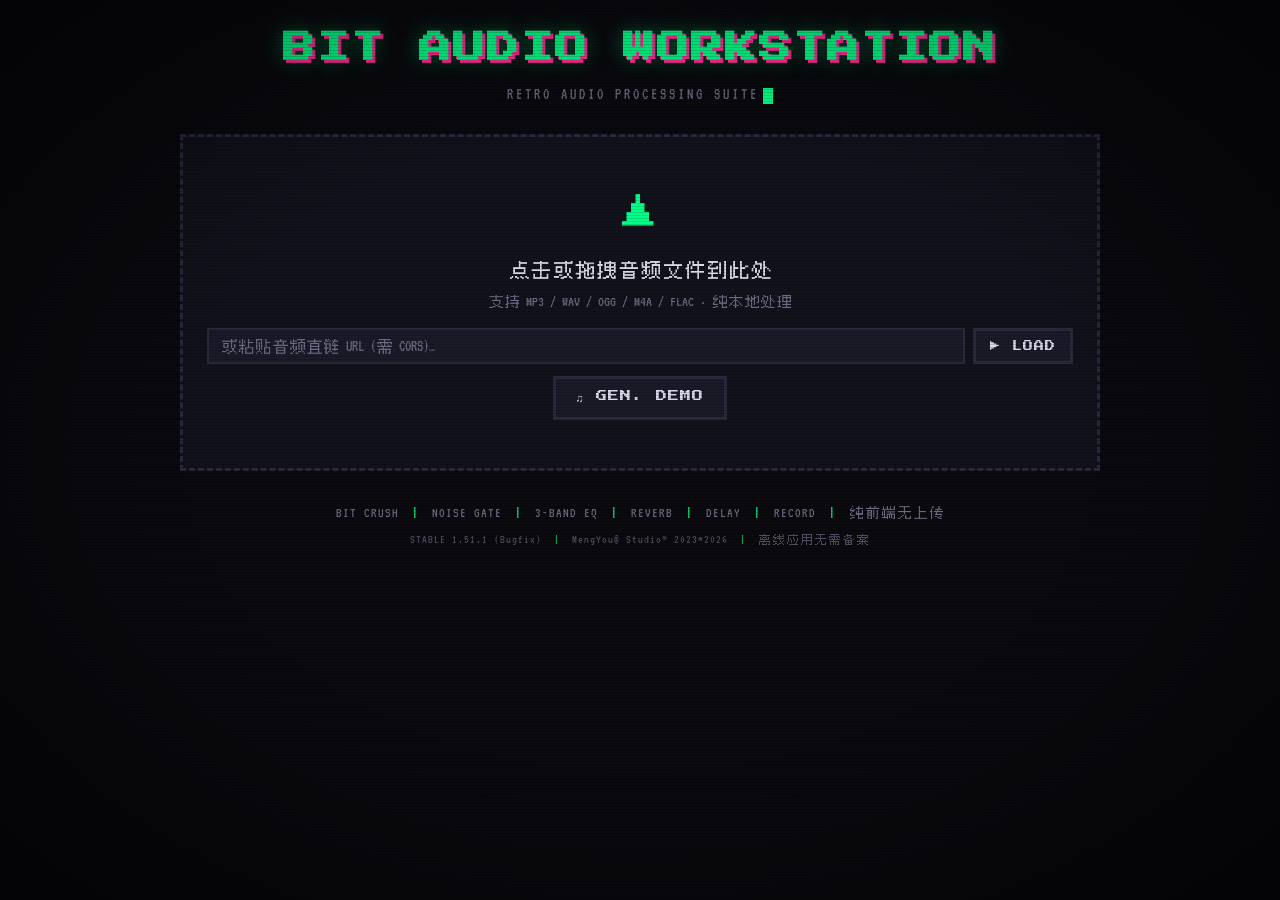
==== index.html @ 73a19dbe "STABLE 1.51.1 (Bugfix): 修复拆分版重复加载与 FLAC 导出" ====
<!DOCTYPE html>
<html lang="zh-CN">
<head>
<meta charset="UTF-8">
<meta name="viewport" content="width=device-width, initial-scale=1.0">
<title>BIT AUDIO WORKSTATION · 音频处理工作站</title>
<link rel="icon" href="data:image/svg+xml,<svg xmlns='http://www.w3.org/2000/svg' viewBox='0 0 16 16'><rect width='16' height='16' fill='%2300ff88'/><text x='8' y='12' font-size='10' text-anchor='middle' fill='%23000' font-family='monospace'>8</text></svg>">
<link rel="stylesheet" href="style.css">
<!-- 内置 MP3/FLAC 编码库 -->

<!-- STABLE 1.5 新增：Dither 抖动（替换快捷键功能）；STABLE 1.2 新增：声像调节（PAN）；STABLE 1.1 修复：内联 libflac .mem -->


</head>
<body>
<div class="app">
  <header>
    <h1>BIT AUDIO WORKSTATION</h1>
    <p class="subtitle">RETRO AUDIO PROCESSING SUITE<span class="blink"></span></p>
  </header>

  <main>
    <!-- ===== 上传区 ===== -->
    <section class="dropzone" id="dropzone">
      <div class="dz-inner">
        <span class="dz-icon">&#9650;</span>
        <p>点击或拖拽音频文件到此处</p>
        <p class="dz-hint">支持 MP3 / WAV / OGG / M4A / FLAC · 纯本地处理</p>
        <div class="url-bar">
          <input type="text" id="urlInput" placeholder="或粘贴音频直链 URL (需 CORS)…">
          <button class="btn" id="urlLoadBtn">&#9654; LOAD</button>
        </div>
        <button class="btn demo-btn" id="demoBtn" style="margin-top:12px">&#9835; GEN. DEMO</button>
      </div>
      <input type="file" id="fileInput" accept="audio/*" hidden>
    </section>

    <!-- ===== 工作区 ===== -->
    <section class="workspace hidden" id="workspace">
      <div class="file-info" id="fileInfoBar" title="点击查看音频详情">
        <span id="fileName">--</span>
        <span id="fileMeta">--</span>
        <span class="info-expand-icon" id="infoExpandIcon">▸</span>
      </div>
      <div class="audio-details hidden" id="audioDetails">
        <div class="details-grid">
          <div class="detail-item"><span class="detail-label">时长</span><span class="detail-value" id="detailDuration">--</span></div>
          <div class="detail-item"><span class="detail-label">采样率</span><span class="detail-value" id="detailSampleRate">--</span></div>
          <div class="detail-item"><span class="detail-label">声道</span><span class="detail-value" id="detailChannels">--</span></div>
          <div class="detail-item"><span class="detail-label">采样数</span><span class="detail-value" id="detailSamples">--</span></div>
          <div class="detail-item"><span class="detail-label">峰值电平</span><span class="detail-value" id="detailPeak">--</span></div>
          <div class="detail-item"><span class="detail-label">RMS 电平</span><span class="detail-value" id="detailRMS">--</span></div>
          <div class="detail-item"><span class="detail-label">直流偏移</span><span class="detail-value" id="detailDC">--</span></div>
          <div class="detail-item"><span class="detail-label">动态范围</span><span class="detail-value" id="detailDR">--</span></div>
        </div>
      </div>

      <!-- 播放列表 -->
      <div class="playlist-panel hidden" id="playlistPanel">
        <div class="playlist-header">
          <span class="playlist-title">&#127925; PLAYLIST 播放列表</span>
          <div class="playlist-controls">
            <button class="pl-ctrl-btn" id="shuffleBtn" title="随机播放">SHUF</button>
            <button class="pl-ctrl-btn" id="repeatBtn" title="重复模式">↻ ALL</button>
            <span class="playlist-count" id="playlistCount">0</span>
          </div>
        </div>
        <div class="playlist-items" id="playlistItems"></div>
      </div>

      <div class="demo-bar" id="demoBar">
        <button class="btn demo-btn" id="noiseBtn">&#9889; NOISE</button>
        <div class="dropdown-menu hidden" id="noiseMenu">
          <div class="dropdown-item" data-noise="white">白噪声 <span class="df-hint">White</span></div>
          <div class="dropdown-item" data-noise="pink">粉噪声 <span class="df-hint">Pink</span></div>
          <div class="dropdown-item" data-noise="brown">棕噪声 <span class="df-hint">Brown</span></div>
          <div class="dropdown-item" data-noise="white-30">白噪声 30s</div>
          <div class="dropdown-item" data-noise="pink-30">粉噪声 30s</div>
          <div class="dropdown-item" data-noise="brown-60">棕噪声 60s</div>
        </div>
        <button class="btn demo-btn" id="silenceBtn">&#128263; SILENCE</button>
        <div class="dropdown-menu hidden" id="silenceMenu">
          <div class="dropdown-item" data-silence="detect">检测静音</div>
          <div class="dropdown-item" data-silence="remove">去除静音</div>
          <div class="dropdown-item" data-silence="clear">清除标记</div>
          <div class="dropdown-divider"></div>
          <div class="silence-threshold-row">
            <span class="df-hint">阈值</span>
            <input type="range" id="silenceThreshold" min="-60" max="-20" step="1" value="-40">
            <span id="silenceThresholdVal">-40dB</span>
          </div>
          <div class="silence-min-row">
            <span class="df-hint">最小时长</span>
            <input type="range" id="silenceMinDur" min="100" max="2000" step="100" value="500">
            <span id="silenceMinDurVal">500ms</span>
          </div>
        </div>
        <button class="btn demo-btn" id="channelBtn">&#127911; CHANNEL</button>
        <div class="dropdown-menu hidden" id="channelMenu">
          <div class="dropdown-item" data-channel="swap">左右交换</div>
          <div class="dropdown-item" data-channel="mono">合并单声道</div>
          <div class="dropdown-item" data-channel="left">仅左声道</div>
          <div class="dropdown-item" data-channel="right">仅右声道</div>
          <div class="dropdown-item" data-channel="phase">相位反转</div>
          <div class="dropdown-divider"></div>
          <div class="dropdown-item" data-channel="restore">恢复原始</div>
        </div>
        <button class="btn demo-btn" id="beatBtn">&#127928; BEAT</button>
        <div class="dropdown-menu hidden" id="beatMenu">
          <div class="dropdown-item" data-beat="detect">检测节拍</div>
          <div class="dropdown-item" data-beat="clear">清除标记</div>
          <div class="dropdown-divider"></div>
          <div class="beat-info-row">
            <span class="df-hint">BPM</span>
            <span id="beatBpmVal">--</span>
          </div>
          <div class="beat-info-row">
            <span class="df-hint">节拍数</span>
            <span id="beatCountVal">--</span>
          </div>
        </div>
        <button class="btn demo-btn" id="markerBtn">&#128205; MARKER</button>
        <div class="dropdown-menu hidden" id="markerMenu">
          <div class="dropdown-item" data-marker="export">导出标记点 (CSV)</div>
          <div class="dropdown-item" data-marker="import">导入标记点 (CSV)</div>
          <div class="dropdown-item" data-marker="splitzip">按标记切段导出 (ZIP)</div>
          <div class="dropdown-item" data-marker="addhere">在播放头打标记</div>
          <div class="dropdown-item" data-marker="list">标记列表</div>
          <div class="dropdown-item" data-marker="prevmarker">跳到上一标记</div>
          <div class="dropdown-item" data-marker="nextmarker">跳到下一标记</div>
          <div class="dropdown-divider"></div>
          <div class="dropdown-item" data-marker="clear">清除全部标记</div>
          <div class="dropdown-divider"></div>
          <div class="beat-info-row">
            <span class="df-hint">标记数</span>
            <span id="markerCountVal">0</span>
          </div>
        </div>
        <input type="file" id="markerFileInput" accept=".csv,.txt" style="display:none">
        <button class="btn demo-btn" id="dcBtn">&#9881; DC</button>
        <div class="dropdown-menu hidden" id="dcMenu">
          <div class="dropdown-item" data-dc="detect">检测直流偏移</div>
          <div class="dropdown-item" data-dc="correct">校正直流偏移</div>
          <div class="dropdown-divider"></div>
          <div class="beat-info-row">
            <span class="df-hint">偏移量</span>
            <span id="dcOffsetVal">--</span>
          </div>
        </div>
        <button class="btn demo-btn" id="infoBtn">&#8505; INFO</button>
        <div class="dropdown-menu hidden" id="infoMenu">
          <div class="beat-info-row"><span class="df-hint">文件名</span><span id="infoFileName">--</span></div>
          <div class="beat-info-row"><span class="df-hint">时长</span><span id="infoDuration">--</span></div>
          <div class="beat-info-row"><span class="df-hint">采样率</span><span id="infoSampleRate">--</span></div>
          <div class="beat-info-row"><span class="df-hint">声道数</span><span id="infoChannels">--</span></div>
          <div class="beat-info-row"><span class="df-hint">文件大小</span><span id="infoFileSize">--</span></div>
          <div class="beat-info-row"><span class="df-hint">峰值电平</span><span id="infoPeak">--</span></div>
        </div>
        <button class="btn demo-btn" id="metroBtn">&#129345; METRO</button>
        <div class="dropdown-menu hidden" id="metroMenu">
          <div class="beat-info-row">
            <span class="df-hint">BPM</span>
            <input type="range" id="metroBpm" min="40" max="240" value="120" style="width:120px">
            <span id="metroBpmVal">120</span>
          </div>
          <div class="beat-info-row">
            <span class="df-hint">拍号</span>
            <select id="metroBeats" style="background:var(--bg);border:1px solid var(--border);color:var(--text);font-family:var(--mono);font-size:12px">
              <option value="2">2/4</option>
              <option value="3">3/4</option>
              <option value="4" selected>4/4</option>
              <option value="6">6/8</option>
            </select>
          </div>
        </div>
      </div>

      <div class="waveform-container">
        <div class="waveform-zoom-controls">
          <button class="zoom-btn" id="zoomOutBtn" title="缩小">−</button>
          <span class="zoom-level" id="zoomLevel">1x</span>
          <button class="zoom-btn" id="zoomInBtn" title="放大">+</button>
          <button class="zoom-btn" id="zoomResetBtn" title="重置">⟲</button>
          <button class="zoom-btn" id="exportWaveBtn" title="导出波形图片">&#128247;</button>
        </div>
        <div class="waveform-wrap" id="waveformWrap">
          <canvas id="waveform"></canvas>
          <div class="selection" id="selection"></div>
          <div class="playhead" id="playhead"></div>
          <div class="marker-container" id="markerContainer"></div>
        </div>
      </div>

      <!-- 裁剪控制栏（有选区时显示） -->
      <div class="crop-bar hidden" id="cropBar">
        <div class="crop-readout">
          <span class="crop-info" id="cropInfo">拖拽波形选择区域</span>
          <span class="crop-stats" id="cropStats" title="按当前显示的波形计算"></span>
        </div>
        <div class="crop-btns">
          <button class="btn crop-btn" id="cropKeepBtn" disabled>&#10003; KEEP 保留</button>
          <button class="btn crop-btn" id="cropPartBtn" disabled>&#8681; PART 导出选区</button>
          <button class="btn crop-btn" id="cropDeleteBtn" disabled>&#10005; DELETE 删除</button>
          <button class="btn crop-btn" id="cropDupBtn" disabled>&#8635; DUP 复制</button>
          <button class="btn crop-btn" id="cropMuteBtn" disabled>&#128263; MUTE 静音</button>
          <button class="btn crop-btn" id="cropRevBtn" disabled>&#8646; REV 选区反向</button>
          <button class="btn crop-btn" id="cropGainBtn" disabled>&#128266; GAIN 选区增益</button>
          <button class="btn crop-btn" id="cropClearBtn" disabled>&#8634; CLEAR</button>
        </div>
      </div>

      <!-- 播放 + 导出 + 录制 组合框 -->
      <div class="transport-export">
        <div class="transport">
          <button id="prevBtn" class="btn nav-btn" title="上一曲">&#9194; PREV</button>
          <button id="playBtn" class="btn primary">&#9654; PLAY</button>
          <button id="stopBtn" class="btn">&#9632; STOP</button>
          <button id="nextBtn" class="btn nav-btn" title="下一曲">&#9193; NEXT</button>
          <button id="reloadBtn" class="btn reload-btn">&#8635; RELOAD</button>
          <button id="reverseBtn" class="btn">&#8646; REV</button>
          <button id="undoBtn" class="btn" disabled title="撤销上一次裁剪或去除静音">&#8630; UNDO</button>
          <button id="redoBtn" class="btn" disabled title="重做被撤销的编辑">&#8631; REDO</button>
          <button id="insSilBtn" class="btn" title="在播放头处插入静音段">&#9201; INS SIL</button>
          <button id="appendBtn" class="btn" title="把另一段音频追加到末尾">&#10133; APPEND</button>
          <input type="file" id="appendFileInput" accept="audio/*" hidden>
          <button id="mixBtn" class="btn" title="把另一段音频叠加到播放头位置">&#9835; MIX</button>
          <input type="file" id="mixFileInput" accept="audio/*" hidden>
          <div class="clipper"><span class="clip-led" id="clipLed"></span><span class="clip-label">CLIP</span><canvas id="peakMeter" width="80" height="14" title="输出电平"></canvas></div>
        </div>
        <div class="export-bar">
          <div class="export-group">
            <button id="exportBtn" class="btn accent">&#9660; EXPORT</button>
            <div class="format-dropdown">
              <button class="btn format-btn" id="formatBtn">WAV &#9662;</button>
              <div class="dropdown-menu hidden" id="formatMenu">
                <div class="dropdown-item active" data-format="wav">WAV<span class="df-hint">无损</span></div>
                <div class="dropdown-item" data-format="mp3">MP3<span class="df-hint" id="mp3BitrateHint">128kbps</span></div>
                <div class="dropdown-item" data-format="ogg">OGG<span class="df-hint">Opus</span></div>
                <div class="dropdown-item" data-format="flac">FLAC<span class="df-hint">无损</span></div>
              </div>
            </div>
          </div>
          <button class="btn rec-btn" id="recBtn">REC: OFF</button>
        </div>
        <div class="options-row">
          <label class="toggle">
            <input type="checkbox" id="bypassToggle">
            <span>BYPASS 旁通</span>
          </label>
          <label class="toggle">
            <input type="checkbox" id="abLoopToggle">
            <span>AB 循环</span>
          </label>
          <label class="toggle">
            <input type="checkbox" id="autosaveToggle">
            <span>AUTO-SAVE 自动保存</span>
          </label>
          <label class="toggle">
            <input type="checkbox" id="spectroToggle" checked>
            <span>SPECTRO 频谱图</span>
          </label>
          <div class="gain-control">
            <span class="gain-label">GAIN <span id="gainVal">0.0</span>dB</span>
            <input type="range" id="gainSlider" min="-12" max="12" step="0.5" value="0">
            <button class="btn crop-btn" id="applyGainBtn" title="把当前增益烘焙到音频">&#9889; APPLY</button>
          </div>
          <div class="mp3-bitrate-select hidden" id="mp3BitrateSelect">
            <span class="br-label">KBPS</span>
            <div class="br-buttons" id="mp3BitrateBtns">
              <button class="br-btn" data-br="64">64</button>
              <button class="br-btn" data-br="96">96</button>
              <button class="br-btn active" data-br="128">128</button>
              <button class="br-btn" data-br="192">192</button>
              <button class="br-btn" data-br="256">256</button>
              <button class="br-btn" data-br="320">320</button>
            </div>
          </div>
        </div>
        <span id="exportHint" class="hint export-hint-bottom"></span>
      </div>

      <div class="controls">
        <div class="ctrl">
          <label>BIT DEPTH <span id="bitVal">8</span> BIT</label>
          <input type="range" id="bitSlider" min="1" max="8" step="0.1" value="8">
          <div class="ticks"><span>1</span><span>2</span><span>3</span><span>4</span><span>5</span><span>6</span><span>7</span><span>8</span></div>
        </div>
        <div class="ctrl">
          <label>DOWNSAMPLE <span id="downVal">1</span>&times;</label>
          <input type="range" id="downSlider" min="1" max="64" step="1" value="1">
          <div class="ticks"><span>1</span><span>16</span><span>32</span><span>48</span><span>64</span></div>
        </div>
        <div class="ctrl ng">
          <label>NOISE GATE <span id="noiseVal">0</span>%</label>
          <input type="range" id="noiseSlider" min="0" max="100" step="1" value="0">
          <div class="ticks"><span>OFF</span><span>25</span><span>50</span><span>75</span><span>MAX</span></div>
        </div>
        <div class="ctrl speed">
          <label>SPEED <span id="speedVal">1.0</span>&times;</label>
          <input type="range" id="speedSlider" min="0.25" max="5" step="0.25" value="1">
          <div class="ticks"><span>0</span><span>1</span><span>2</span><span>3</span><span>4</span><span>5</span></div>
        </div>
        <!-- STABLE 1.2 新增：声像调节 -->
        <div class="ctrl pan">
          <label>PAN <span id="panVal">C</span></label>
          <input type="range" id="panSlider" min="-100" max="100" step="1" value="0">
          <div class="ticks"><span>L</span><span>C</span><span>R</span></div>
        </div>
        <!-- STABLE 1.26 新增：立体声宽度 -->
        <div class="ctrl width">
          <label>WIDTH <span id="widthVal">100</span>%</label>
          <input type="range" id="widthSlider" min="0" max="200" step="1" value="100">
          <div class="ticks"><span>MONO</span><span>NORM</span><span>WIDE</span></div>
        </div>
        <!-- STABLE 1.27 新增：声道交换 + 反相 -->
        <div class="ctrl chswap">
          <label>CHANNEL</label>
          <div class="chswap-btns">
            <button class="btn chswap-btn" id="swapBtn">SWAP L/R</button>
            <button class="btn chswap-btn" id="invertLBtn">INVERT L</button>
            <button class="btn chswap-btn" id="invertRBtn">INVERT R</button>
            <button class="btn chswap-btn" id="vocalBtn">VOCAL RM</button>
          </div>
        </div>
        <!-- STABLE 1.3 新增：Dither 抖动开关（替换快捷键功能） -->
        <div class="ctrl dither">
          <label>DITHER <span id="ditherVal">OFF</span></label>
          <button class="btn dither-btn" id="ditherToggleBtn">抖动 关</button>
        </div>
      </div>

      <!-- 垂直均衡器 -->
      <div class="eq-panel">
        <div class="eq-title">EQUALIZER</div>
        <div class="eq-cols">
          <div class="eq-col">
            <span class="eq-val" id="eqLowVal">0dB</span>
            <input type="range" id="eqLowSlider" min="-15" max="15" step="0.5" value="0" orient="vertical">
            <span class="eq-label">LOW</span>
          </div>
          <div class="eq-col">
            <span class="eq-val" id="eqMidVal">0dB</span>
            <input type="range" id="eqMidSlider" min="-15" max="15" step="0.5" value="0" orient="vertical">
            <span class="eq-label">MID</span>
          </div>
          <div class="eq-col">
            <span class="eq-val" id="eqHighVal">0dB</span>
            <input type="range" id="eqHighSlider" min="-15" max="15" step="0.5" value="0" orient="vertical">
            <span class="eq-label">HIGH</span>
          </div>
        </div>
        <div class="eq-presets">
          <button class="eq-preset-btn" data-preset="flat">FLAT</button>
          <button class="eq-preset-btn" data-preset="pop">POP</button>
          <button class="eq-preset-btn" data-preset="rock">ROCK</button>
          <button class="eq-preset-btn" data-preset="classical">CLASSIC</button>
          <button class="eq-preset-btn" data-preset="vocal">VOCAL</button>
          <button class="eq-preset-btn" data-preset="bass">BASS</button>
          <button class="eq-preset-btn" data-preset="treble">TREBLE</button>
        </div>
      </div>

      <!-- 实时频谱仪 -->
      <div class="spectrum-panel">
        <div class="panel-title">
          <span>SPECTRUM</span>
          <div class="spectrum-style-switch">
            <button class="ss-btn active" data-style="bars" title="柱状图">▌</button>
            <button class="ss-btn" data-style="line" title="折线图">╱</button>
            <button class="ss-btn" data-style="mirror" title="镜像柱状图">⇅</button>
            <button class="ss-btn" id="peakHoldBtn" title="峰值保持">PEAK</button>
            <button class="ss-btn" id="exportSpectrumBtn" title="导出频谱图片">&#128247;</button>
          </div>
        </div>
        <canvas id="spectrum"></canvas>
        <canvas id="spectrogram" style="width:100%;height:60px;margin-top:4px;background:#000;border-radius:2px;"></canvas>
      </div>

      <!-- 效果面板 -->
      <div class="fx-panel">
        <div class="panel-title">EFFECTS</div>
        <div class="fx-grid">
          <div class="fx-item">
            <label>COMPRESSOR <span id="compVal">0</span>%</label>
            <input type="range" id="compSlider" min="0" max="100" step="1" value="0">
          </div>
          <div class="fx-item">
            <label>REVERB <span id="revVal">0</span>%</label>
            <input type="range" id="revSlider" min="0" max="100" step="1" value="0">
          </div>
          <div class="fx-item">
            <label>DELAY <span id="delayVal">0</span>%</label>
            <input type="range" id="delaySlider" min="0" max="100" step="1" value="0">
          </div>
          <div class="fx-item">
            <label>DELAY TIME <span id="delayTimeVal">300</span>ms</label>
            <input type="range" id="delayTimeSlider" min="50" max="1000" step="10" value="300">
          </div>
        </div>
        <div class="fx-presets">
          <div class="fx-preset-group">
            <span class="fx-preset-label">COMP</span>
            <button class="fx-preset-btn" data-fx="comp" data-val="0">OFF</button>
            <button class="fx-preset-btn" data-fx="comp" data-val="40">VOCAL</button>
            <button class="fx-preset-btn" data-fx="comp" data-val="65">DRUM</button>
            <button class="fx-preset-btn" data-fx="comp" data-val="85">MASTER</button>
          </div>
          <div class="fx-preset-group">
            <span class="fx-preset-label">REV</span>
            <button class="fx-preset-btn" data-fx="rev" data-val="0">OFF</button>
            <button class="fx-preset-btn" data-fx="rev" data-val="25">ROOM</button>
            <button class="fx-preset-btn" data-fx="rev" data-val="55">HALL</button>
            <button class="fx-preset-btn" data-fx="rev" data-val="40">PLATE</button>
          </div>
          <div class="fx-preset-group">
            <span class="fx-preset-label">DELAY</span>
            <button class="fx-preset-btn" data-fx="delay" data-val="0" data-time="300">OFF</button>
            <button class="fx-preset-btn" data-fx="delay" data-val="30" data-time="120">SLAP</button>
            <button class="fx-preset-btn" data-fx="delay" data-val="40" data-time="300">PING</button>
            <button class="fx-preset-btn" data-fx="delay" data-val="35" data-time="200">TAPE</button>
          </div>
        </div>
      </div>

      <!-- 淡入淡出 -->
      <div class="fade-panel">
        <div class="panel-title">FADE IN / OUT</div>
        <div class="fade-grid">
          <div class="fx-item">
            <label>FADE IN <span id="fadeInVal">0</span>s</label>
            <input type="range" id="fadeInSlider" min="0" max="10" step="0.1" value="0">
          </div>
          <div class="fx-item">
            <label>FADE OUT <span id="fadeOutVal">0</span>s</label>
            <input type="range" id="fadeOutSlider" min="0" max="10" step="0.1" value="0">
          </div>
        </div>
        <div class="fade-curves">
          <div class="fade-curve-group">
            <span class="fade-curve-label">IN</span>
            <button class="fade-curve-btn active" data-curve="linear" data-target="in">LIN</button>
            <button class="fade-curve-btn" data-curve="exp" data-target="in">EXP</button>
            <button class="fade-curve-btn" data-curve="log" data-target="in">LOG</button>
            <button class="fade-curve-btn" data-curve="s" data-target="in">S</button>
          </div>
          <div class="fade-curve-group">
            <span class="fade-curve-label">OUT</span>
            <button class="fade-curve-btn active" data-curve="linear" data-target="out">LIN</button>
            <button class="fade-curve-btn" data-curve="exp" data-target="out">EXP</button>
            <button class="fade-curve-btn" data-curve="log" data-target="out">LOG</button>
            <button class="fade-curve-btn" data-curve="s" data-target="out">S</button>
          </div>
        </div>
      </div>

      <!-- 预设系统 -->
      <div class="preset-panel">
        <div class="panel-title">PRESETS</div>
        <div class="preset-row">
          <input type="text" id="presetName" class="preset-input" placeholder="预设名称...">
          <button class="btn preset-btn" id="presetSaveBtn">&#128190; SAVE</button>
          <select id="presetSelect" class="preset-select"></select>
          <button class="btn preset-btn" id="presetLoadBtn">&#9654; LOAD</button>
          <button class="btn preset-btn danger" id="presetDelBtn">&#128465; DEL</button>
          <button class="btn preset-btn" id="presetExportBtn">&#8681; EXPORT</button>
          <button class="btn preset-btn" id="presetImportBtn">&#8683; IMPORT</button>
          <input type="file" id="presetImportFile" accept=".json" style="display:none">
        </div>
      </div>

      <!-- 主题切换 -->
      <div class="theme-panel">
        <div class="panel-title">THEME</div>
        <div class="theme-row">
          <button class="theme-btn active" data-theme="default" style="--theme-color:#00ff88" title="经典绿"></button>
          <button class="theme-btn" data-theme="pink" style="--theme-color:#ff2d95" title="品红粉"></button>
          <button class="theme-btn" data-theme="blue" style="--theme-color:#00aaff" title="电蓝"></button>
          <button class="theme-btn" data-theme="amber" style="--theme-color:#ffaa00" title="琥珀橙"></button>
          <button class="theme-btn" data-theme="purple" style="--theme-color:#aa44ff" title="紫电"></button>
        </div>
      </div>

      <!-- 导出选项 -->
      <div class="export-options">
        <label class="toggle">
          <input type="checkbox" id="normalizeToggle" checked>
          <span>音量归一化（防止削波）</span>
        </label>
        <label class="toggle">
          <input type="checkbox" id="trimSilenceToggle">
          <span>导出时去首尾静音</span>
        </label>
        <label class="toggle">
          <input type="checkbox" id="tagNameToggle">
          <span>用标签命名文件</span>
        </label>
        <div class="export-filename-row">
          <span class="sr-label">文件名</span>
          <input type="text" id="exportFilename" placeholder="自动" style="background:var(--bg);border:1px solid var(--border);color:var(--text);padding:4px 8px;font-family:var(--pixel);font-size:12px;border-radius:4px;width:140px;">
        </div>
        <!-- STABLE 1.36 新增：MP3 标签 -->
        <div class="id3-row" id="id3Row">
          <span class="sr-label">MP3 标签</span>
          <input type="text" class="id3-input" id="id3Title" placeholder="标题（留空用文件名）" maxlength="120">
          <input type="text" class="id3-input" id="id3Artist" placeholder="艺术家" maxlength="80">
          <input type="text" class="id3-input" id="id3Album" placeholder="专辑" maxlength="80">
          <input type="text" class="id3-input" id="id3Year" placeholder="年份" maxlength="4" style="width:72px">
          <input type="text" class="id3-input" id="id3Genre" placeholder="流派" maxlength="40" style="width:96px">
        </div>
        <div class="sample-rate-select">
          <span class="sr-label">采样率</span>
          <button class="btn sr-btn" id="sampleRateBtn">44100 Hz &#9662;</button>
          <div class="dropdown-menu hidden" id="sampleRateMenu">
            <div class="dropdown-item" data-sr="8000">8000 Hz</div>
            <div class="dropdown-item" data-sr="16000">16000 Hz</div>
            <div class="dropdown-item" data-sr="22050">22050 Hz</div>
            <div class="dropdown-item" data-sr="32000">32000 Hz</div>
            <div class="dropdown-item" data-sr="44100">44100 Hz</div>
            <div class="dropdown-item" data-sr="48000">48000 Hz</div>
          </div>
        </div>
      </div>
    </section>
  </main>

  <footer>
    <p>BIT CRUSH <span class="sep">|</span> NOISE GATE <span class="sep">|</span> 3-BAND EQ <span class="sep">|</span> REVERB <span class="sep">|</span> DELAY <span class="sep">|</span> RECORD <span class="sep">|</span> 纯前端无上传</p>
    <p class="footer-info">STABLE 1.51.1 (Bugfix) <span class="sep">|</span> MengYou&reg; Studio&trade; 2023~2026 <span class="sep">|</span> 离线应用无需备案</p>
  </footer>
</div>

<div class="toast" id="toast"></div>

<!-- 中央进度条窗口 -->
<div class="modal-overlay hidden" id="progressModal">
  <div class="progress-window">
    <div class="progress-title" id="progressTitle">处理中…</div>
    <div class="progress-bar-wrap">
      <div class="progress-bar" id="progressBar"></div>
    </div>
    <div class="progress-pct" id="progressPct">0%</div>
    <button class="cancel-btn hidden" id="cancelLoadBtn">取消加载</button>
  </div>
</div>

<!-- 标记列表弹窗 -->
<div class="modal-overlay hidden" id="markerListModal">
  <div class="marker-list-window">
    <div class="marker-list-head">
      <span class="marker-list-title" id="markerListTitle">标记列表</span>
      <button class="btn crop-btn" id="markerListClose">关闭</button>
    </div>
    <div class="marker-list-body" id="markerListBody"></div>
  </div>
</div>

<!-- 导出选择弹窗 -->
<div class="modal-overlay hidden" id="exportModal">
  <div class="progress-window">
    <div class="progress-title">选择导出内容</div>
    <div class="export-options">
      <button class="btn export-opt" id="exportOriginalBtn">&#9660; 导出原曲</button>
      <button class="btn export-opt" id="exportRecordingBtn">&#9679; 导出录制版</button>
      <button class="btn export-opt cancel" id="exportCancelBtn">取消</button>
    </div>
    <div class="export-hint" id="exportModalHint"></div>
  </div>
</div>


<!-- 内置编码库与主程序已合并到 script.js -->
<script src="script.js"></script>
</body>
</html>
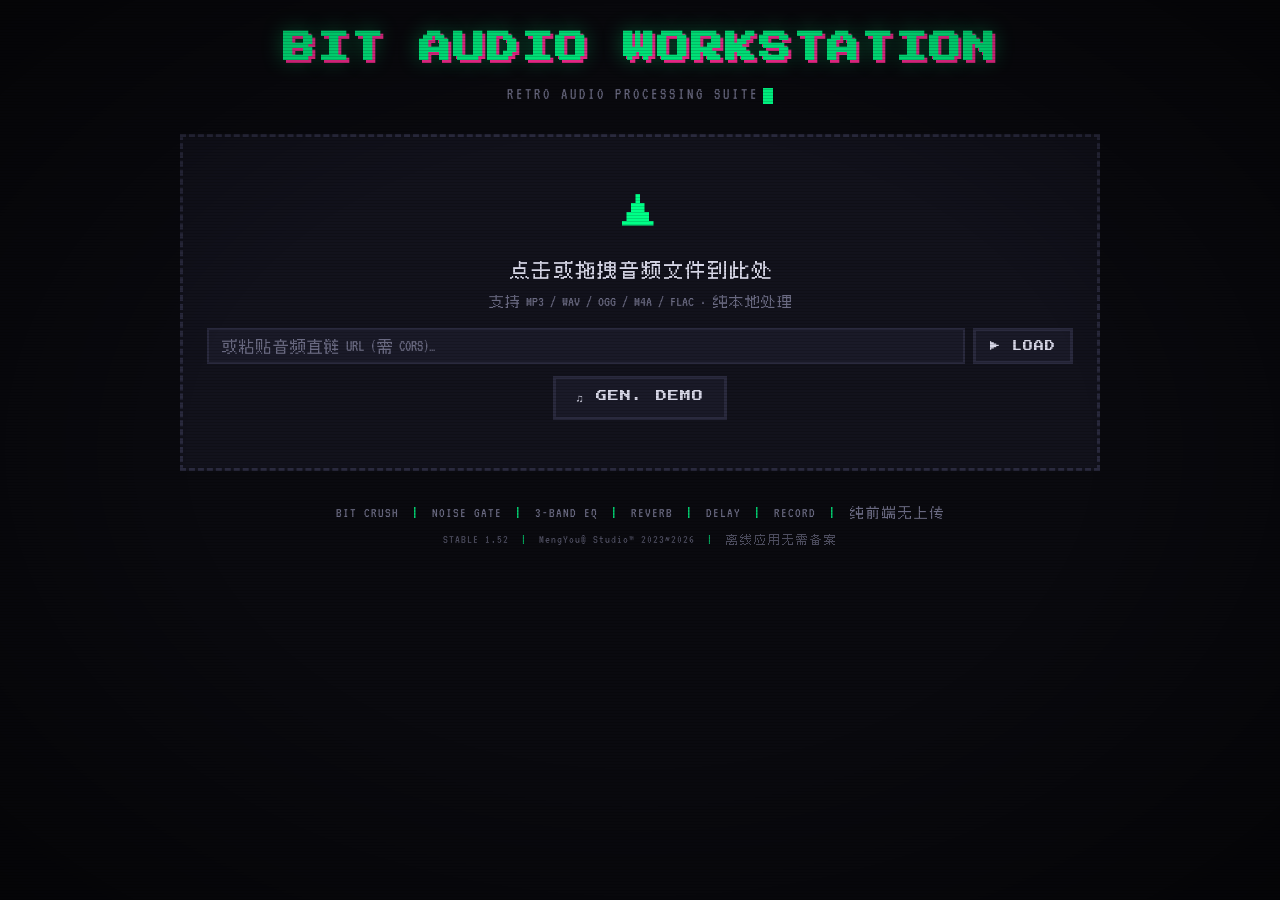
==== commit c334c72d: "STABLE 1.52: 时间刻度与选区精调" ====
--- a/index.html
+++ b/index.html
@@ -189,6 +189,7 @@
           <div class="playhead" id="playhead"></div>
           <div class="marker-container" id="markerContainer"></div>
         </div>
+        <div class="wave-time-ruler" id="timeRuler" title="点击或拖动定位播放头"></div>
       </div>
 
       <!-- 裁剪控制栏（有选区时显示） -->
@@ -206,6 +207,15 @@
           <button class="btn crop-btn" id="cropRevBtn" disabled>&#8646; REV 选区反向</button>
           <button class="btn crop-btn" id="cropGainBtn" disabled>&#128266; GAIN 选区增益</button>
           <button class="btn crop-btn" id="cropClearBtn" disabled>&#8634; CLEAR</button>
+        </div>
+        <div class="crop-adjust" id="cropAdjust">
+          <span class="adj-label">IN</span>
+          <button class="nudge-btn" data-nudge="start-down" title="选区起点提前 10ms">−10ms</button>
+          <button class="nudge-btn" data-nudge="start-up" title="选区起点延后 10ms">+10ms</button>
+          <span class="adj-label">OUT</span>
+          <button class="nudge-btn" data-nudge="end-down" title="选区终点提前 10ms">−10ms</button>
+          <button class="nudge-btn" data-nudge="end-up" title="选区终点延后 10ms">+10ms</button>
+          <button class="nudge-btn snap" data-nudge="snap" title="选区起止吸附到最近的零交叉">ZERO 吸附</button>
         </div>
       </div>
 
@@ -525,7 +535,7 @@
 
   <footer>
     <p>BIT CRUSH <span class="sep">|</span> NOISE GATE <span class="sep">|</span> 3-BAND EQ <span class="sep">|</span> REVERB <span class="sep">|</span> DELAY <span class="sep">|</span> RECORD <span class="sep">|</span> 纯前端无上传</p>
-    <p class="footer-info">STABLE 1.51.1 (Bugfix) <span class="sep">|</span> MengYou&reg; Studio&trade; 2023~2026 <span class="sep">|</span> 离线应用无需备案</p>
+    <p class="footer-info">STABLE 1.52 <span class="sep">|</span> MengYou&reg; Studio&trade; 2023~2026 <span class="sep">|</span> 离线应用无需备案</p>
   </footer>
 </div>
 
@@ -568,7 +578,7 @@
 </div>
 
 
-<!-- 内置编码库与主程序已合并到 script.js -->
-<script src="script.js"></script>
+  <!-- 内置编码库与主程序已合并到 script.js -->
+  <script src="script.js"></script>
 </body>
 </html>
--- a/style.css
+++ b/style.css
@@ -222,6 +222,22 @@
 }
 #exportWaveBtn{border-color:var(--amber);color:var(--amber)}
 #exportWaveBtn:hover{background:linear-gradient(rgba(255,170,0,0.28),rgba(255,170,0,0.28)),var(--bg)}
+/* STABLE 1.52：波形时间刻度 */
+.wave-time-ruler{
+  position:relative;height:22px;margin:0 2px;
+  background:var(--panel);border:1px solid var(--border);border-top:none;
+  overflow:hidden;cursor:crosshair;touch-action:none;user-select:none;
+}
+.wave-time-ruler .ruler-tick{position:absolute;top:0;height:7px;border-left:1px solid rgba(0,255,136,0.30);pointer-events:none}
+.wave-time-ruler .ruler-tick.major{height:11px;border-left-color:rgba(0,255,136,0.62)}
+.wave-time-ruler .ruler-label{
+  position:absolute;top:8px;font-family:var(--mono);font-size:12px;
+  line-height:1;color:var(--muted);white-space:nowrap;transform:translateX(-50%);
+  pointer-events:none;
+}
+.wave-time-ruler .ruler-label.edge-left{transform:none}
+.wave-time-ruler .ruler-label.edge-right{transform:translateX(-100%)}
+.wave-time-ruler .ruler-empty{position:absolute;left:8px;top:3px;font-family:var(--mono);font-size:12px;color:var(--muted)}
 .waveform-wrap{
   position:relative;
   background:var(--panel);
@@ -283,6 +299,20 @@
 .crop-btns{display:flex;gap:8px;flex-wrap:wrap}
 .crop-btn{padding:8px 14px;font-size:10px}
 .crop-btn:disabled{opacity:0.35;cursor:not-allowed}
+/* STABLE 1.52：选区边界精调 */
+.crop-adjust{
+  display:flex;align-items:center;gap:5px;flex-wrap:wrap;flex-basis:100%;width:100%;
+  padding-top:8px;border-top:1px dashed rgba(0,229,255,0.24);
+}
+.crop-adjust .adj-label{font-family:var(--pixel);font-size:8px;color:var(--muted);letter-spacing:1px;min-width:26px}
+.nudge-btn{
+  font-family:var(--pixel);font-size:8px;color:var(--cyan);
+  background:var(--panel2);border:1px solid rgba(0,229,255,0.45);
+  padding:4px 7px;cursor:pointer;letter-spacing:0.5px;transition:all 0.15s;
+}
+.nudge-btn:hover{border-color:var(--cyan);color:var(--text);background:rgba(0,229,255,0.18)}
+.nudge-btn.snap{color:var(--amber);border-color:rgba(255,170,0,0.55)}
+.nudge-btn.snap:hover{border-color:var(--amber);color:var(--text);background:rgba(255,170,0,0.18)}
 
 /* ============ MARKER LIST ============ */
 #markerListModal{z-index:900}   /* 低于 toast，改名/删除的提示不会被遮罩挡住 */
@@ -807,6 +837,8 @@
   .crop-bar{flex-direction:column;align-items:stretch}
   .crop-btns{display:grid;grid-template-columns:repeat(2,minmax(0,1fr));gap:8px;width:100%}
   .crop-btn{padding:9px 6px}
+  .crop-adjust{justify-content:center}
+  .nudge-btn{padding:7px 8px;min-height:32px}
   .crop-readout{width:100%;min-width:0}
   .crop-info{text-align:center;width:100%}
   .crop-stats{text-align:center;white-space:normal;line-height:1.4}
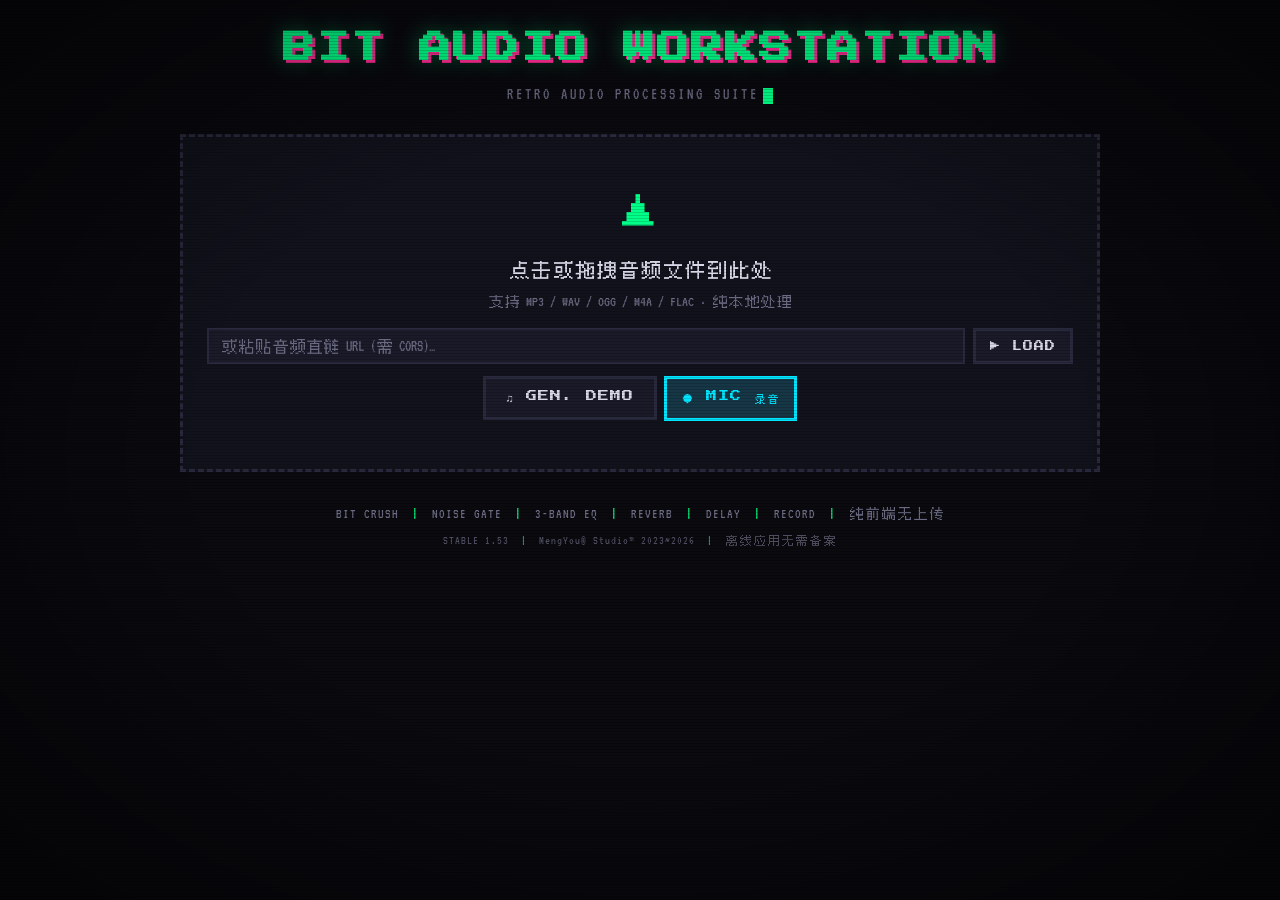
==== commit 3b66950c: "STABLE 1.53: 麦克风录音与节拍吸附" ====
--- a/index.html
+++ b/index.html
@@ -31,6 +31,7 @@
           <button class="btn" id="urlLoadBtn">&#9654; LOAD</button>
         </div>
         <button class="btn demo-btn" id="demoBtn" style="margin-top:12px">&#9835; GEN. DEMO</button>
+        <button class="btn mic-btn" id="micDropBtn" style="margin-top:10px" title="录制麦克风，结束后作为新曲目载入">&#9679; MIC 录音</button>
       </div>
       <input type="file" id="fileInput" accept="audio/*" hidden>
     </section>
@@ -215,6 +216,7 @@
           <span class="adj-label">OUT</span>
           <button class="nudge-btn" data-nudge="end-down" title="选区终点提前 10ms">−10ms</button>
           <button class="nudge-btn" data-nudge="end-up" title="选区终点延后 10ms">+10ms</button>
+          <button class="nudge-btn beat" data-nudge="beat" title="选区起止吸附到最近的节拍（先检测节拍）">BEAT 吸附</button>
           <button class="nudge-btn snap" data-nudge="snap" title="选区起止吸附到最近的零交叉">ZERO 吸附</button>
         </div>
       </div>
@@ -228,6 +230,7 @@
           <button id="nextBtn" class="btn nav-btn" title="下一曲">&#9193; NEXT</button>
           <button id="reloadBtn" class="btn reload-btn">&#8635; RELOAD</button>
           <button id="reverseBtn" class="btn">&#8646; REV</button>
+          <button id="micRecBtn" class="btn mic-btn" title="录制麦克风，再次点击结束">&#9679; MIC</button>
           <button id="undoBtn" class="btn" disabled title="撤销上一次裁剪或去除静音">&#8630; UNDO</button>
           <button id="redoBtn" class="btn" disabled title="重做被撤销的编辑">&#8631; REDO</button>
           <button id="insSilBtn" class="btn" title="在播放头处插入静音段">&#9201; INS SIL</button>
@@ -535,7 +538,7 @@
 
   <footer>
     <p>BIT CRUSH <span class="sep">|</span> NOISE GATE <span class="sep">|</span> 3-BAND EQ <span class="sep">|</span> REVERB <span class="sep">|</span> DELAY <span class="sep">|</span> RECORD <span class="sep">|</span> 纯前端无上传</p>
-    <p class="footer-info">STABLE 1.52 <span class="sep">|</span> MengYou&reg; Studio&trade; 2023~2026 <span class="sep">|</span> 离线应用无需备案</p>
+    <p class="footer-info">STABLE 1.53 <span class="sep">|</span> MengYou&reg; Studio&trade; 2023~2026 <span class="sep">|</span> 离线应用无需备案</p>
   </footer>
 </div>
 
@@ -578,7 +581,6 @@
 </div>
 
 
-  <!-- 内置编码库与主程序已合并到 script.js -->
   <script src="script.js"></script>
 </body>
 </html>
--- a/style.css
+++ b/style.css
@@ -313,6 +313,8 @@
 .nudge-btn:hover{border-color:var(--cyan);color:var(--text);background:rgba(0,229,255,0.18)}
 .nudge-btn.snap{color:var(--amber);border-color:rgba(255,170,0,0.55)}
 .nudge-btn.snap:hover{border-color:var(--amber);color:var(--text);background:rgba(255,170,0,0.18)}
+.nudge-btn.beat{color:var(--green);border-color:rgba(0,255,136,0.5)}
+.nudge-btn.beat:hover{border-color:var(--green);color:var(--text);background:rgba(0,255,136,0.16)}
 
 /* ============ MARKER LIST ============ */
 #markerListModal{z-index:900}   /* 低于 toast，改名/删除的提示不会被遮罩挡住 */
@@ -656,6 +658,13 @@
 .rec-btn:hover{background:linear-gradient(rgba(255,45,149,0.30),rgba(255,45,149,0.30)),var(--panel2)}
 .rec-btn.on{background:linear-gradient(rgba(255,45,149,0.40),rgba(255,45,149,0.40)),var(--panel2);animation:recPulse 1.2s ease-in-out infinite}
 @keyframes recPulse{0%,100%{box-shadow:0 0 0 0 rgba(255,45,149,0.4)}50%{box-shadow:0 0 0 6px rgba(255,45,149,0)}}
+
+/* STABLE 1.53：麦克风录音 */
+.mic-btn{border-color:var(--cyan);color:var(--cyan);background:linear-gradient(rgba(0,229,255,0.14),rgba(0,229,255,0.14)),var(--panel2);padding:12px 14px}
+.mic-btn:hover{background:linear-gradient(rgba(0,229,255,0.28),rgba(0,229,255,0.28)),var(--panel2)}
+.mic-btn.on{border-color:var(--pink);color:var(--pink);background:linear-gradient(rgba(255,45,149,0.34),rgba(255,45,149,0.34)),var(--panel2);animation:micPulse 1s ease-in-out infinite}
+.mic-btn:disabled{opacity:0.45;cursor:not-allowed;animation:none}
+@keyframes micPulse{0%,100%{box-shadow:0 0 0 0 rgba(0,229,255,0.35)}50%{box-shadow:0 0 0 6px rgba(0,229,255,0)}}
 
 /* ============ FOOTER ============ */
 /* ============ 削波指示 ============ */
@@ -852,6 +861,7 @@
   .transport-export .btn{padding:8px 10px;font-size:9px;min-height:36px;border-width:2px}
   .transport-export .format-btn{padding:8px 8px}
   .transport-export .rec-btn{padding:8px 10px}
+  .transport-export .mic-btn{padding:8px 10px}
   .transport-export .hint{display:block;width:100%;text-align:center;font-size:11px;margin-top:4px}
   .transport-export .toggle{min-height:36px}
   .dropdown-menu{right:50%;transform:translateX(50%)}
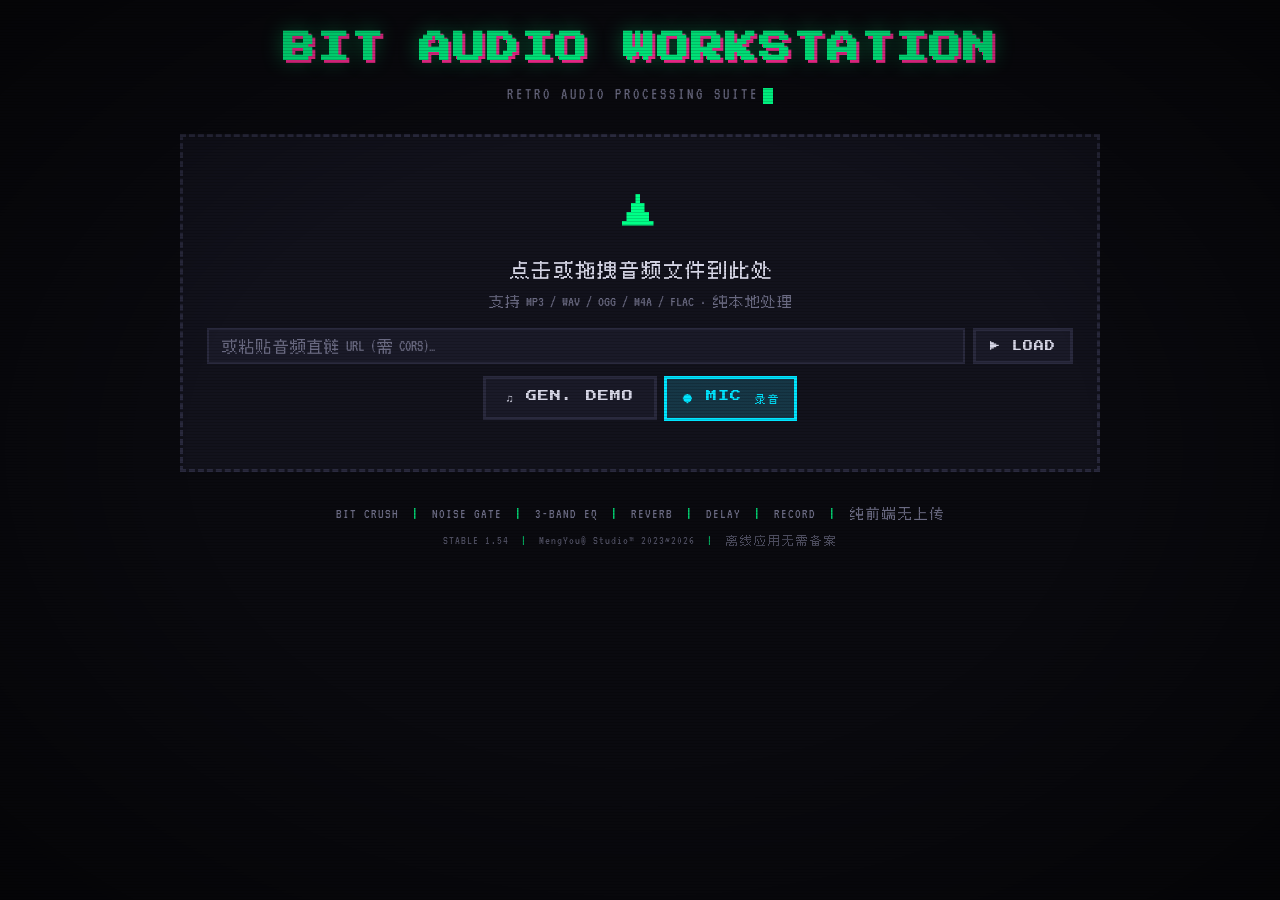
==== commit d500d8e3: "STABLE 1.54: 批量导入、音高检测与节拍器增强" ====
--- a/index.html
+++ b/index.html
@@ -33,7 +33,7 @@
         <button class="btn demo-btn" id="demoBtn" style="margin-top:12px">&#9835; GEN. DEMO</button>
         <button class="btn mic-btn" id="micDropBtn" style="margin-top:10px" title="录制麦克风，结束后作为新曲目载入">&#9679; MIC 录音</button>
       </div>
-      <input type="file" id="fileInput" accept="audio/*" hidden>
+      <input type="file" id="fileInput" accept="audio/*" multiple hidden>
     </section>
 
     <!-- ===== 工作区 ===== -->
@@ -157,8 +157,20 @@
           <div class="beat-info-row"><span class="df-hint">文件大小</span><span id="infoFileSize">--</span></div>
           <div class="beat-info-row"><span class="df-hint">峰值电平</span><span id="infoPeak">--</span></div>
         </div>
+        <button class="btn demo-btn" id="pitchBtn">&#9834; PITCH</button>
+        <div class="dropdown-menu hidden" id="pitchMenu">
+          <div class="dropdown-item" data-pitch="detect">检测音高（选区或播放头）</div>
+          <div class="dropdown-divider"></div>
+          <div class="beat-info-row"><span class="df-hint">频率</span><span id="pitchHzVal">--</span></div>
+          <div class="beat-info-row"><span class="df-hint">音名</span><span id="pitchNoteVal">--</span></div>
+          <div class="beat-info-row"><span class="df-hint">偏差</span><span id="pitchCentsVal">--</span></div>
+          <div class="beat-info-row"><span class="df-hint">置信度</span><span id="pitchConfVal">--</span></div>
+        </div>
         <button class="btn demo-btn" id="metroBtn">&#129345; METRO</button>
         <div class="dropdown-menu hidden" id="metroMenu">
+          <div class="dropdown-item" id="metroToggleItem">&#9654; 开始节拍器</div>
+          <div class="dropdown-item" id="metroTapItem">TAP 测速（连点）</div>
+          <div class="dropdown-divider"></div>
           <div class="beat-info-row">
             <span class="df-hint">BPM</span>
             <input type="range" id="metroBpm" min="40" max="240" value="120" style="width:120px">
@@ -173,7 +185,17 @@
               <option value="6">6/8</option>
             </select>
           </div>
-        </div>
+          <div class="beat-info-row">
+            <span class="df-hint">小节</span>
+            <input type="range" id="metroBars" min="0" max="16" value="0" style="width:120px">
+            <span id="metroBarsVal">∞</span>
+          </div>
+          <div class="beat-info-row">
+            <span class="df-hint">位置</span>
+            <span id="metroPosVal">--</span>
+          </div>
+        </div>
+
       </div>
 
       <div class="waveform-container">
@@ -538,7 +560,7 @@
 
   <footer>
     <p>BIT CRUSH <span class="sep">|</span> NOISE GATE <span class="sep">|</span> 3-BAND EQ <span class="sep">|</span> REVERB <span class="sep">|</span> DELAY <span class="sep">|</span> RECORD <span class="sep">|</span> 纯前端无上传</p>
-    <p class="footer-info">STABLE 1.53 <span class="sep">|</span> MengYou&reg; Studio&trade; 2023~2026 <span class="sep">|</span> 离线应用无需备案</p>
+    <p class="footer-info">STABLE 1.54 <span class="sep">|</span> MengYou&reg; Studio&trade; 2023~2026 <span class="sep">|</span> 离线应用无需备案</p>
   </footer>
 </div>
 
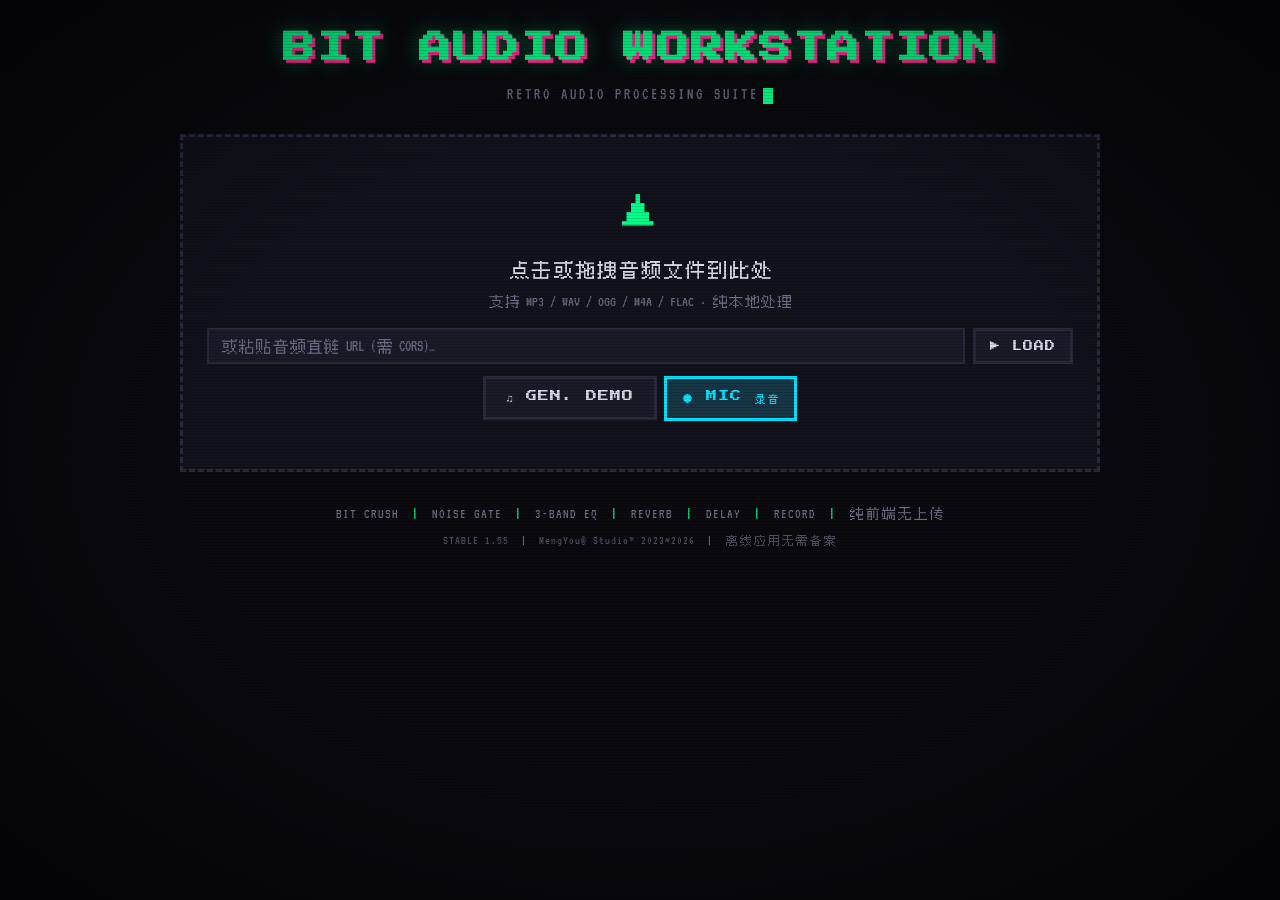
==== commit bd7e8799: "STABLE 1.55: 播放列表排序与批量原档、BPM 应用与首尾静音裁剪" ====
--- a/index.html
+++ b/index.html
@@ -66,6 +66,10 @@
             <span class="playlist-count" id="playlistCount">0</span>
           </div>
         </div>
+        <div class="playlist-subbar">
+          <span class="playlist-total" id="playlistTotal">--</span>
+          <button class="pl-ctrl-btn" id="playlistZipBtn" title="批量导出播放列表原音频为 WAV，打包成 ZIP">WAV ZIP</button>
+        </div>
         <div class="playlist-items" id="playlistItems"></div>
       </div>
 
@@ -82,6 +86,7 @@
         <button class="btn demo-btn" id="silenceBtn">&#128263; SILENCE</button>
         <div class="dropdown-menu hidden" id="silenceMenu">
           <div class="dropdown-item" data-silence="detect">检测静音</div>
+          <div class="dropdown-item" data-silence="trimedges">只裁首尾静音</div>
           <div class="dropdown-item" data-silence="remove">去除静音</div>
           <div class="dropdown-item" data-silence="clear">清除标记</div>
           <div class="dropdown-divider"></div>
@@ -119,6 +124,12 @@
             <span class="df-hint">节拍数</span>
             <span id="beatCountVal">--</span>
           </div>
+          <div class="beat-info-row">
+            <span class="df-hint">置信度</span>
+            <span id="beatConfVal">--</span>
+          </div>
+          <div class="dropdown-divider"></div>
+          <div class="dropdown-item" id="beatApplyItem">应用到节拍器</div>
         </div>
         <button class="btn demo-btn" id="markerBtn">&#128205; MARKER</button>
         <div class="dropdown-menu hidden" id="markerMenu">
@@ -560,7 +571,7 @@
 
   <footer>
     <p>BIT CRUSH <span class="sep">|</span> NOISE GATE <span class="sep">|</span> 3-BAND EQ <span class="sep">|</span> REVERB <span class="sep">|</span> DELAY <span class="sep">|</span> RECORD <span class="sep">|</span> 纯前端无上传</p>
-    <p class="footer-info">STABLE 1.54 <span class="sep">|</span> MengYou&reg; Studio&trade; 2023~2026 <span class="sep">|</span> 离线应用无需备案</p>
+    <p class="footer-info">STABLE 1.55 <span class="sep">|</span> MengYou&reg; Studio&trade; 2023~2026 <span class="sep">|</span> 离线应用无需备案</p>
   </footer>
 </div>
 
@@ -602,7 +613,6 @@
   </div>
 </div>
 
-
   <script src="script.js"></script>
 </body>
 </html>
--- a/style.css
+++ b/style.css
@@ -172,7 +172,7 @@
 /* 播放列表 */
 .playlist-panel{background:var(--panel);border:1px solid var(--border);padding:10px 14px;margin-bottom:8px;animation:slideDown 0.2s ease}
 .playlist-panel.hidden{display:none}
-.playlist-header{display:flex;justify-content:space-between;align-items:center;margin-bottom:8px}
+.playlist-header{display:flex;justify-content:space-between;align-items:center;margin-bottom:4px}
 .playlist-controls{display:flex;align-items:center;gap:6px}
 .pl-ctrl-btn{
   padding:3px 8px;font-size:10px;font-family:'VT323',monospace;
@@ -182,6 +182,11 @@
 .pl-ctrl-btn:hover{border-color:var(--green);color:var(--green)}
 .pl-ctrl-btn.active{border-color:var(--green);color:var(--green);background:rgba(0,255,136,0.08)}
 .playlist-title{font-size:12px;color:var(--muted);font-family:'VT323',monospace;letter-spacing:1px}
+.playlist-subbar{display:flex;justify-content:space-between;align-items:center;gap:8px;margin:-2px 0 8px}
+.playlist-total{font-size:11px;color:var(--muted);font-family:'VT323',monospace;letter-spacing:1px}
+.playlist-item .pl-move{color:var(--muted);cursor:pointer;padding:0 2px;font-size:10px;opacity:0.55;transition:all 0.15s;user-select:none}
+.playlist-item .pl-move:hover{color:var(--green);opacity:1}
+.playlist-item .pl-move.off{opacity:0.18;pointer-events:none}
 .playlist-count{font-size:12px;color:var(--green);font-family:'VT323',monospace;background:var(--bg);padding:2px 8px;border:1px solid var(--border)}
 .playlist-items{display:flex;flex-direction:column;gap:4px;max-height:160px;overflow-y:auto}
 .playlist-item{display:flex;align-items:center;gap:8px;padding:6px 10px;background:var(--bg);border:1px solid var(--border);cursor:pointer;transition:all 0.15s;font-size:12px;font-family:'VT323',monospace}
@@ -362,6 +367,7 @@
 #noiseBtn{border-color:var(--cyan);color:var(--cyan);background:linear-gradient(rgba(0,229,255,0.16),rgba(0,229,255,0.16)),var(--panel2)}
 #noiseBtn:hover{background:linear-gradient(rgba(0,229,255,0.30),rgba(0,229,255,0.30)),var(--panel2)}
 .demo-bar{position:relative}
+.demo-bar .dropdown-menu{top:100%;bottom:auto;left:50%;right:auto;transform:translateX(-50%);margin-top:8px}
 #noiseMenu{top:100%;left:50%;transform:translateX(-50%);margin-top:8px;min-width:160px;z-index:100}
 #silenceBtn{border-color:var(--orange);color:var(--orange);background:linear-gradient(rgba(255,165,0,0.16),rgba(255,165,0,0.16)),var(--panel2)}
 #silenceBtn:hover{background:linear-gradient(rgba(255,165,0,0.30),rgba(255,165,0,0.30)),var(--panel2)}
@@ -692,7 +698,7 @@
 .fx-item label{display:block;font-size:10px;color:var(--muted);margin-bottom:4px;font-family:var(--pixel);letter-spacing:1px}
 .fx-item label span{color:var(--pink)}
 .fx-item input[type=range]{width:100%}
-.fade-curves{display:flex;justify-content:space-between;gap:12px;margin-top:10px;padding-top:10px;border-top:1px solid var(--border)}
+.fade-curves{display:flex;justify-content:space-between;flex-wrap:wrap;row-gap:8px;gap:12px;margin-top:10px;padding-top:10px;border-top:1px solid var(--border)}
 .fade-curve-group{display:flex;align-items:center;gap:4px}
 .fade-curve-label{font-family:var(--pixel);font-size:8px;color:var(--muted);letter-spacing:1px;min-width:24px}
 .fade-curve-btn{font-family:var(--pixel);font-size:8px;color:var(--muted);background:var(--panel2);border:1px solid var(--border);padding:3px 5px;cursor:pointer;letter-spacing:1px;transition:all 0.15s}
@@ -843,6 +849,7 @@
   .url-bar input{font-size:16px}
   .eq-col input[type=range]{height:110px}
   .demo-bar{justify-content:center}
+  .demo-bar .dropdown-menu{top:auto!important;bottom:calc(100% + 8px);left:50%;right:auto;transform:translateX(-50%);margin-top:0;margin-bottom:8px;max-height:320px;overflow-y:auto}
   .crop-bar{flex-direction:column;align-items:stretch}
   .crop-btns{display:grid;grid-template-columns:repeat(2,minmax(0,1fr));gap:8px;width:100%}
   .crop-btn{padding:9px 6px}
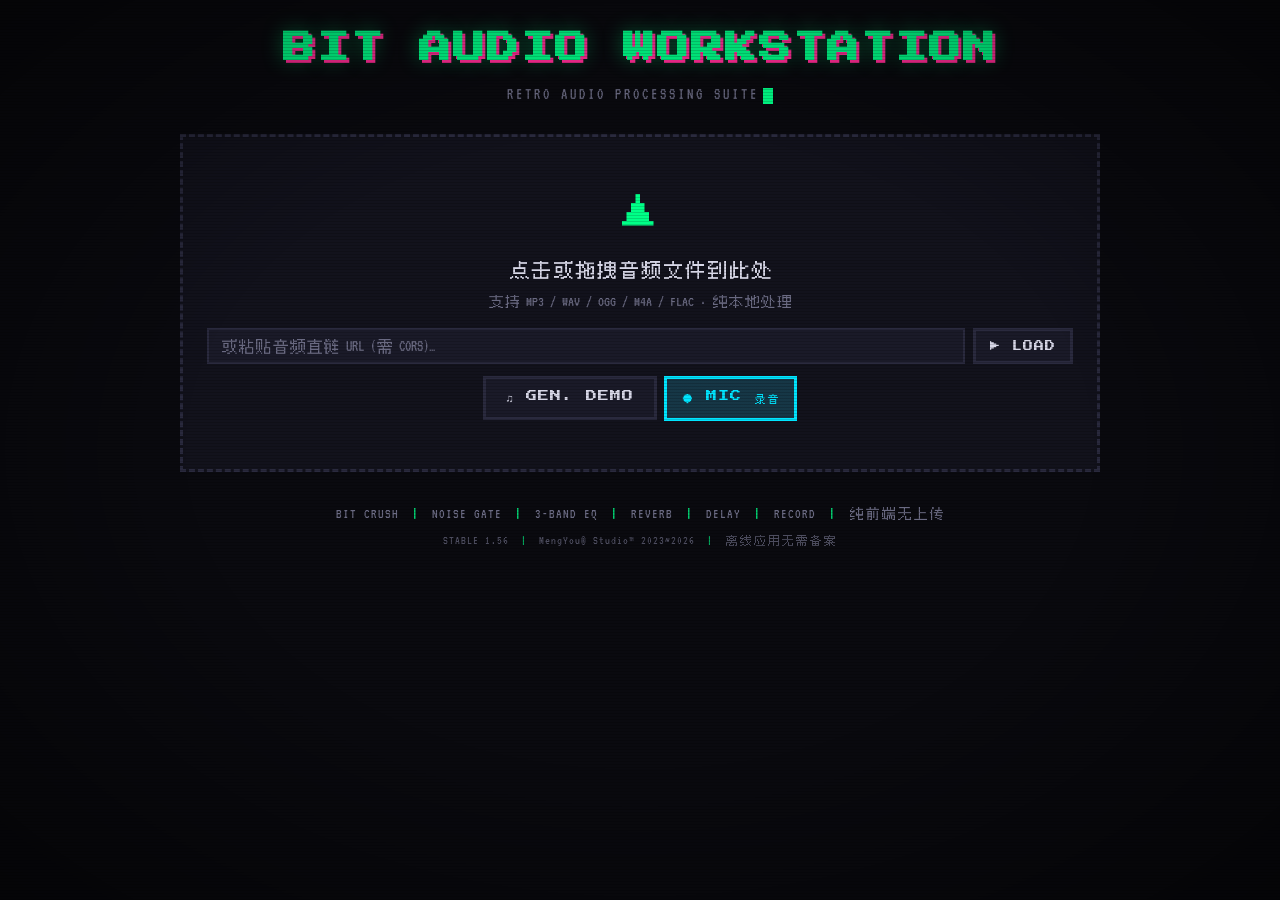
==== commit f8a7494a: "STABLE 1.56: 精确选区、标记 CUE 与归一化目标" ====
--- a/index.html
+++ b/index.html
@@ -136,6 +136,8 @@
           <div class="dropdown-item" data-marker="export">导出标记点 (CSV)</div>
           <div class="dropdown-item" data-marker="import">导入标记点 (CSV)</div>
           <div class="dropdown-item" data-marker="splitzip">按标记切段导出 (ZIP)</div>
+          <div class="dropdown-item" data-marker="snapzero">标记吸附零交叉</div>
+          <div class="dropdown-item" data-marker="cue">导出 CUE 表</div>
           <div class="dropdown-item" data-marker="addhere">在播放头打标记</div>
           <div class="dropdown-item" data-marker="list">标记列表</div>
           <div class="dropdown-item" data-marker="prevmarker">跳到上一标记</div>
@@ -251,6 +253,19 @@
           <button class="nudge-btn" data-nudge="end-up" title="选区终点延后 10ms">+10ms</button>
           <button class="nudge-btn beat" data-nudge="beat" title="选区起止吸附到最近的节拍（先检测节拍）">BEAT 吸附</button>
           <button class="nudge-btn snap" data-nudge="snap" title="选区起止吸附到最近的零交叉">ZERO 吸附</button>
+          <button class="nudge-btn mark" data-nudge="marker" title="选区起止吸附到最近的标记点">MARK 吸附</button>
+          <span class="sel-time-wrap">
+            <span class="sel-time-label">IN</span>
+            <input type="number" class="sel-time-input" id="selStartInput" min="0" step="0.001" placeholder="0.000" aria-label="选区起点，单位秒">
+            <span class="sel-time-unit">s</span>
+          </span>
+          <span class="sel-time-wrap">
+            <span class="sel-time-label">OUT</span>
+            <input type="number" class="sel-time-input" id="selEndInput" min="0" step="0.001" placeholder="0.000" aria-label="选区终点，单位秒">
+            <span class="sel-time-unit">s</span>
+          </span>
+          <button class="nudge-btn" id="selApplyBtn" title="按输入的秒数设置选区">应用</button>
+          <button class="nudge-btn loop" id="selLoopBtn" title="把选区设为 AB 循环并开始播放">LOOP 选区</button>
         </div>
       </div>
 
@@ -532,6 +547,12 @@
           <input type="checkbox" id="normalizeToggle" checked>
           <span>音量归一化（防止削波）</span>
         </label>
+        <select id="normalizeMode" class="normalize-mode" title="归一化目标">
+          <option value="peak">峰值 -0.1dB</option>
+          <option value="rms18">RMS -18dB</option>
+          <option value="rms20">RMS -20dB</option>
+          <option value="rms23">RMS -23dB</option>
+        </select>
         <label class="toggle">
           <input type="checkbox" id="trimSilenceToggle">
           <span>导出时去首尾静音</span>
@@ -571,7 +592,7 @@
 
   <footer>
     <p>BIT CRUSH <span class="sep">|</span> NOISE GATE <span class="sep">|</span> 3-BAND EQ <span class="sep">|</span> REVERB <span class="sep">|</span> DELAY <span class="sep">|</span> RECORD <span class="sep">|</span> 纯前端无上传</p>
-    <p class="footer-info">STABLE 1.55 <span class="sep">|</span> MengYou&reg; Studio&trade; 2023~2026 <span class="sep">|</span> 离线应用无需备案</p>
+    <p class="footer-info">STABLE 1.56 <span class="sep">|</span> MengYou&reg; Studio&trade; 2023~2026 <span class="sep">|</span> 离线应用无需备案</p>
   </footer>
 </div>
 
@@ -613,6 +634,7 @@
   </div>
 </div>
 
+
   <script src="script.js"></script>
 </body>
 </html>
--- a/style.css
+++ b/style.css
@@ -316,10 +316,26 @@
   padding:4px 7px;cursor:pointer;letter-spacing:0.5px;transition:all 0.15s;
 }
 .nudge-btn:hover{border-color:var(--cyan);color:var(--text);background:rgba(0,229,255,0.18)}
+.nudge-btn:disabled{opacity:0.3;cursor:not-allowed}
 .nudge-btn.snap{color:var(--amber);border-color:rgba(255,170,0,0.55)}
 .nudge-btn.snap:hover{border-color:var(--amber);color:var(--text);background:rgba(255,170,0,0.18)}
 .nudge-btn.beat{color:var(--green);border-color:rgba(0,255,136,0.5)}
 .nudge-btn.beat:hover{border-color:var(--green);color:var(--text);background:rgba(0,255,136,0.16)}
+/* STABLE 1.56：选区时间输入 */
+.sel-time-wrap{display:flex;align-items:center;gap:4px}
+.sel-time-label{font-family:var(--pixel);font-size:8px;color:var(--muted);letter-spacing:1px}
+.sel-time-input{
+  width:82px;background:var(--bg);border:1px solid rgba(0,229,255,0.45);
+  color:var(--text);font-family:var(--mono);font-size:12px;padding:3px 6px;
+  border-radius:2px;
+}
+.sel-time-input:focus{outline:none;border-color:var(--cyan);box-shadow:0 0 0 1px rgba(0,229,255,0.18)}
+.sel-time-input:disabled{opacity:0.35;cursor:not-allowed}
+.sel-time-unit{font-family:var(--mono);font-size:10px;color:var(--muted)}
+.nudge-btn.loop{color:var(--pink);border-color:rgba(255,45,149,0.5)}
+.nudge-btn.loop:hover{border-color:var(--pink);color:var(--text);background:rgba(255,45,149,0.18)}
+.nudge-btn.mark{color:var(--amber);border-color:rgba(255,170,0,0.5)}
+.nudge-btn.mark:hover{border-color:var(--amber);color:var(--text);background:rgba(255,170,0,0.16)}
 
 /* ============ MARKER LIST ============ */
 #markerListModal{z-index:900}   /* 低于 toast，改名/删除的提示不会被遮罩挡住 */
@@ -719,6 +735,11 @@
 .sr-label{font-size:10px;color:var(--muted);font-family:var(--pixel);letter-spacing:1px}
 .sr-btn{padding:6px 10px;font-size:10px;min-width:100px}
 .sample-rate-select .dropdown-menu{top:100%;right:0;left:auto;margin-top:4px;min-width:120px}
+.normalize-mode{
+  background:var(--bg);border:1px solid var(--border);color:var(--text);
+  font-family:var(--pixel);font-size:10px;padding:5px 7px;border-radius:3px;
+}
+.normalize-mode:focus{outline:none;border-color:var(--green)}
 /* STABLE 1.36：MP3 ID3 标签 */
 .id3-row{display:flex;align-items:center;gap:8px;flex-wrap:wrap}
 .id3-input{
@@ -744,6 +765,10 @@
   border-color:var(--text);
   box-shadow:0 0 8px var(--theme-color), inset 0 0 4px rgba(255,255,255,0.3);
   transform:scale(1.1);
+}
+
+@media (min-width:601px) and (max-height:1000px){
+  .demo-bar .dropdown-menu{max-height:calc(100vh - 510px);overflow-y:auto}
 }
 
 @media(max-width:600px){
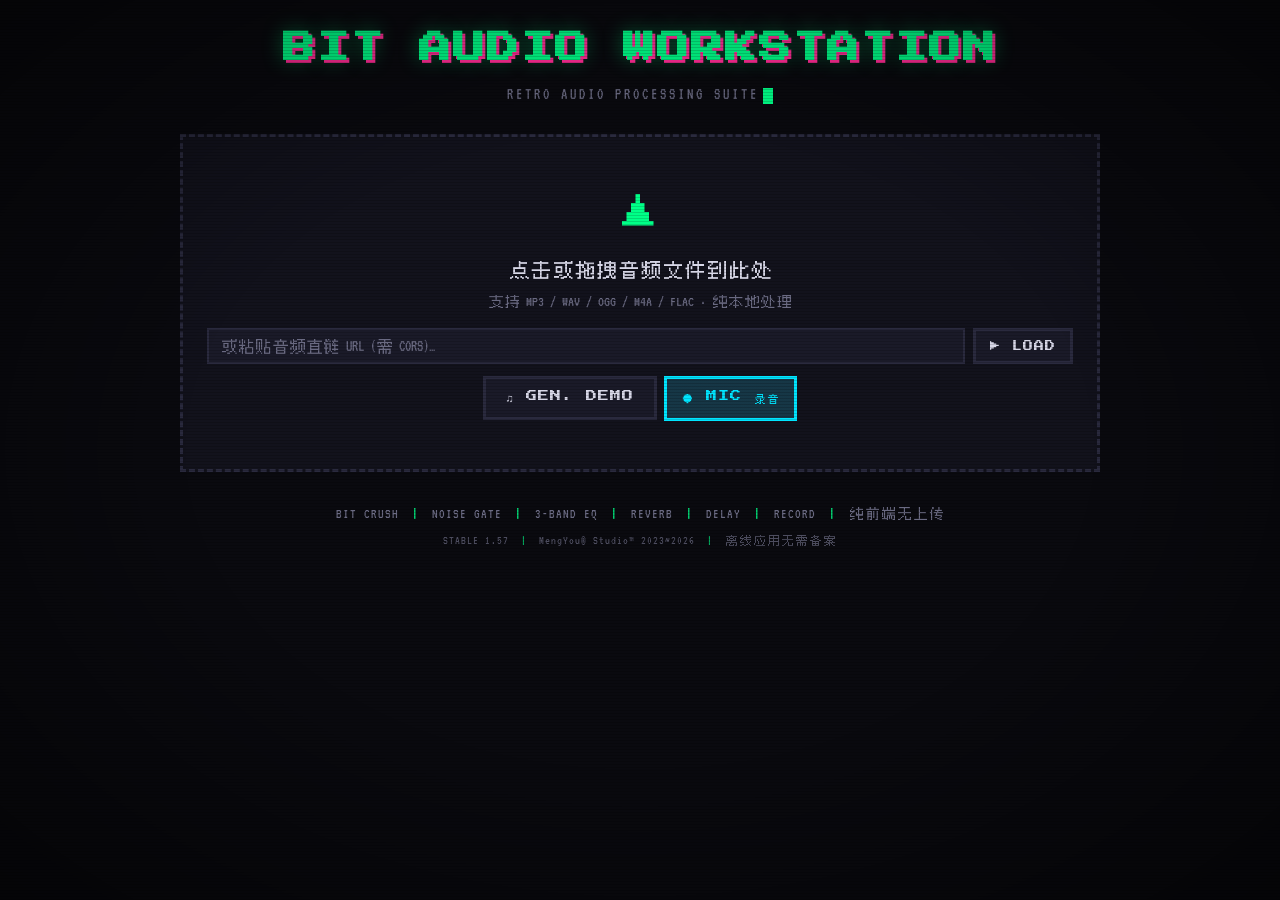
==== commit ed1db8f5: "STABLE 1.57: 标记列表搜索、按标记选区与 FIT 视图" ====
--- a/index.html
+++ b/index.html
@@ -7,10 +7,7 @@
 <link rel="icon" href="data:image/svg+xml,<svg xmlns='http://www.w3.org/2000/svg' viewBox='0 0 16 16'><rect width='16' height='16' fill='%2300ff88'/><text x='8' y='12' font-size='10' text-anchor='middle' fill='%23000' font-family='monospace'>8</text></svg>">
 <link rel="stylesheet" href="style.css">
 <!-- 内置 MP3/FLAC 编码库 -->
-
 <!-- STABLE 1.5 新增：Dither 抖动（替换快捷键功能）；STABLE 1.2 新增：声像调节（PAN）；STABLE 1.1 修复：内联 libflac .mem -->
-
-
 </head>
 <body>
 <div class="app">
@@ -217,6 +214,7 @@
           <span class="zoom-level" id="zoomLevel">1x</span>
           <button class="zoom-btn" id="zoomInBtn" title="放大">+</button>
           <button class="zoom-btn" id="zoomResetBtn" title="重置">⟲</button>
+          <button class="zoom-btn fit" id="fitSelBtn" title="缩放到当前选区">FIT</button>
           <button class="zoom-btn" id="exportWaveBtn" title="导出波形图片">&#128247;</button>
         </div>
         <div class="waveform-wrap" id="waveformWrap">
@@ -592,7 +590,7 @@
 
   <footer>
     <p>BIT CRUSH <span class="sep">|</span> NOISE GATE <span class="sep">|</span> 3-BAND EQ <span class="sep">|</span> REVERB <span class="sep">|</span> DELAY <span class="sep">|</span> RECORD <span class="sep">|</span> 纯前端无上传</p>
-    <p class="footer-info">STABLE 1.56 <span class="sep">|</span> MengYou&reg; Studio&trade; 2023~2026 <span class="sep">|</span> 离线应用无需备案</p>
+    <p class="footer-info">STABLE 1.57 <span class="sep">|</span> MengYou&reg; Studio&trade; 2023~2026 <span class="sep">|</span> 离线应用无需备案</p>
   </footer>
 </div>
 
@@ -617,6 +615,7 @@
       <span class="marker-list-title" id="markerListTitle">标记列表</span>
       <button class="btn crop-btn" id="markerListClose">关闭</button>
     </div>
+    <input type="search" class="marker-list-search" id="markerListSearch" placeholder="搜索标记名称或时间…" autocomplete="off">
     <div class="marker-list-body" id="markerListBody"></div>
   </div>
 </div>
@@ -634,7 +633,6 @@
   </div>
 </div>
 
-
   <script src="script.js"></script>
 </body>
 </html>
--- a/style.css
+++ b/style.css
@@ -225,6 +225,8 @@
 .waveform-zoom-controls .zoom-level{
   font-family:var(--pixel);font-size:9px;color:var(--muted);min-width:28px;text-align:center;
 }
+#fitSelBtn{width:32px;font-size:9px;border-color:rgba(0,229,255,0.5);color:var(--cyan)}
+#fitSelBtn:hover{border-color:var(--cyan);color:var(--text);background:rgba(0,229,255,0.18)}
 #exportWaveBtn{border-color:var(--amber);color:var(--amber)}
 #exportWaveBtn:hover{background:linear-gradient(rgba(255,170,0,0.28),rgba(255,170,0,0.28)),var(--bg)}
 /* STABLE 1.52：波形时间刻度 */
@@ -367,6 +369,13 @@
 }
 .marker-row-btn:hover{border-color:var(--amber);color:var(--amber)}
 .marker-row-btn.del:hover{border-color:var(--pink);color:var(--pink)}
+.marker-row-btn.sel:hover{border-color:var(--cyan);color:var(--cyan)}
+.marker-list-search{
+  width:100%;background:var(--bg);border:1px solid rgba(255,170,0,0.42);
+  color:var(--text);font-family:var(--mono);font-size:12px;padding:7px 9px;
+  border-radius:2px;
+}
+.marker-list-search:focus{outline:none;border-color:var(--amber);box-shadow:0 0 0 1px rgba(255,170,0,0.18)}
 .marker-empty{padding:20px 12px;text-align:center;color:var(--muted);font-family:var(--mono);font-size:13px;line-height:1.6}
 
 /* ============ DEMO BAR ============ */
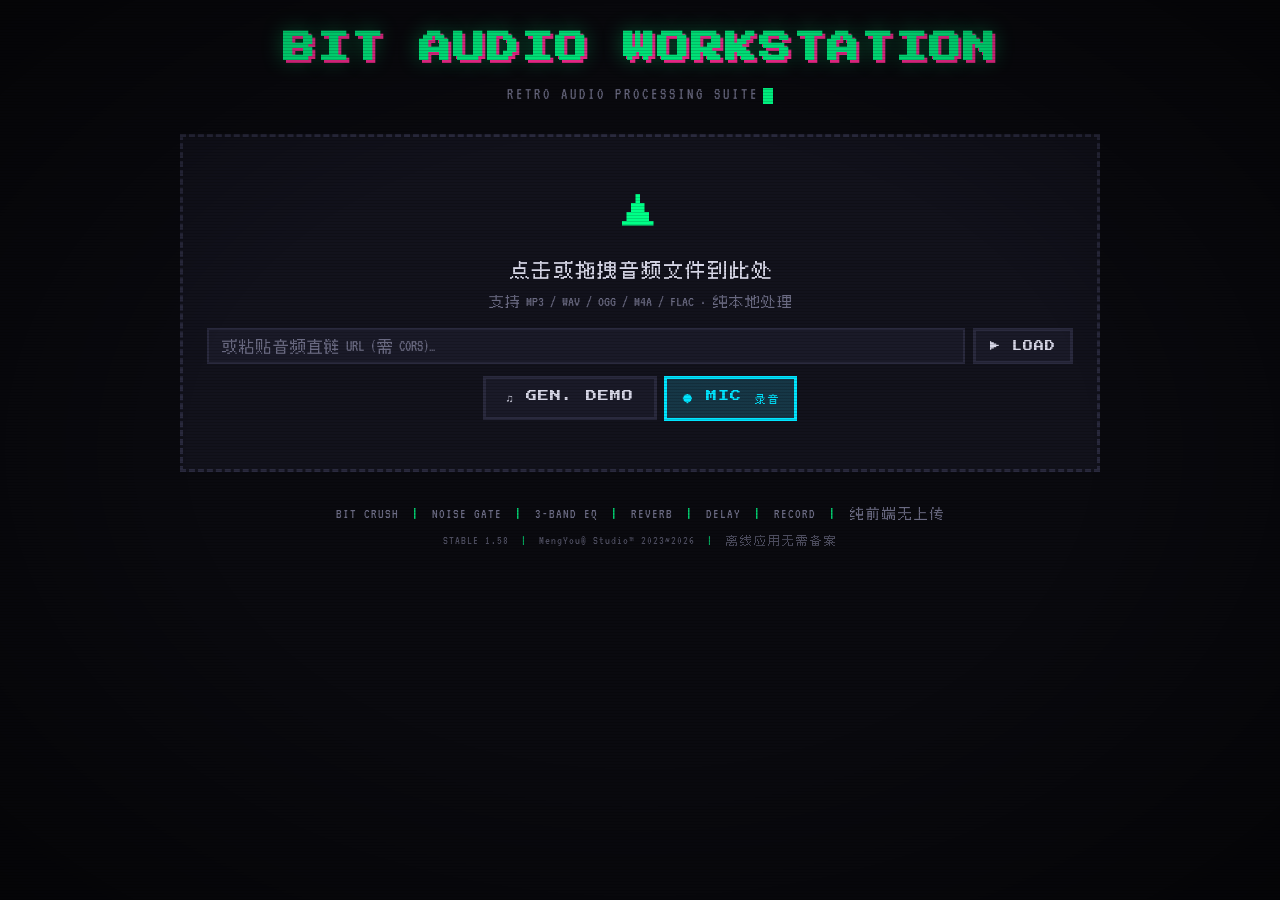
==== commit 53d231b5: "STABLE 1.58: 选区剪贴板与 WAV 24-bit 导出" ====
--- a/index.html
+++ b/index.html
@@ -7,7 +7,9 @@
 <link rel="icon" href="data:image/svg+xml,<svg xmlns='http://www.w3.org/2000/svg' viewBox='0 0 16 16'><rect width='16' height='16' fill='%2300ff88'/><text x='8' y='12' font-size='10' text-anchor='middle' fill='%23000' font-family='monospace'>8</text></svg>">
 <link rel="stylesheet" href="style.css">
 <!-- 内置 MP3/FLAC 编码库 -->
+
 <!-- STABLE 1.5 新增：Dither 抖动（替换快捷键功能）；STABLE 1.2 新增：声像调节（PAN）；STABLE 1.1 修复：内联 libflac .mem -->
+
 </head>
 <body>
 <div class="app">
@@ -237,6 +239,7 @@
           <button class="btn crop-btn" id="cropPartBtn" disabled>&#8681; PART 导出选区</button>
           <button class="btn crop-btn" id="cropDeleteBtn" disabled>&#10005; DELETE 删除</button>
           <button class="btn crop-btn" id="cropDupBtn" disabled>&#8635; DUP 复制</button>
+          <button class="btn crop-btn copy" id="cropCopyBtn" disabled title="复制当前选区到剪贴板">&#128203; COPY 选区</button>
           <button class="btn crop-btn" id="cropMuteBtn" disabled>&#128263; MUTE 静音</button>
           <button class="btn crop-btn" id="cropRevBtn" disabled>&#8646; REV 选区反向</button>
           <button class="btn crop-btn" id="cropGainBtn" disabled>&#128266; GAIN 选区增益</button>
@@ -280,6 +283,7 @@
           <button id="undoBtn" class="btn" disabled title="撤销上一次裁剪或去除静音">&#8630; UNDO</button>
           <button id="redoBtn" class="btn" disabled title="重做被撤销的编辑">&#8631; REDO</button>
           <button id="insSilBtn" class="btn" title="在播放头处插入静音段">&#9201; INS SIL</button>
+          <button id="pasteClipBtn" class="btn" title="在播放头处插入已复制的选区" disabled>&#128203; PASTE</button>
           <button id="appendBtn" class="btn" title="把另一段音频追加到末尾">&#10133; APPEND</button>
           <input type="file" id="appendFileInput" accept="audio/*" hidden>
           <button id="mixBtn" class="btn" title="把另一段音频叠加到播放头位置">&#9835; MIX</button>
@@ -292,7 +296,7 @@
             <div class="format-dropdown">
               <button class="btn format-btn" id="formatBtn">WAV &#9662;</button>
               <div class="dropdown-menu hidden" id="formatMenu">
-                <div class="dropdown-item active" data-format="wav">WAV<span class="df-hint">无损</span></div>
+                <div class="dropdown-item active" data-format="wav">WAV<span class="df-hint" id="wavDepthHint">16-bit</span></div>
                 <div class="dropdown-item" data-format="mp3">MP3<span class="df-hint" id="mp3BitrateHint">128kbps</span></div>
                 <div class="dropdown-item" data-format="ogg">OGG<span class="df-hint">Opus</span></div>
                 <div class="dropdown-item" data-format="flac">FLAC<span class="df-hint">无损</span></div>
@@ -332,6 +336,13 @@
               <button class="br-btn" data-br="192">192</button>
               <button class="br-btn" data-br="256">256</button>
               <button class="br-btn" data-br="320">320</button>
+            </div>
+          </div>
+          <div class="mp3-bitrate-select wav-depth-select hidden" id="wavDepthSelect">
+            <span class="br-label">WAV BIT</span>
+            <div class="br-buttons" id="wavDepthBtns">
+              <button class="br-btn active" data-wav-bps="16">16</button>
+              <button class="br-btn" data-wav-bps="24">24</button>
             </div>
           </div>
         </div>
@@ -590,7 +601,7 @@
 
   <footer>
     <p>BIT CRUSH <span class="sep">|</span> NOISE GATE <span class="sep">|</span> 3-BAND EQ <span class="sep">|</span> REVERB <span class="sep">|</span> DELAY <span class="sep">|</span> RECORD <span class="sep">|</span> 纯前端无上传</p>
-    <p class="footer-info">STABLE 1.57 <span class="sep">|</span> MengYou&reg; Studio&trade; 2023~2026 <span class="sep">|</span> 离线应用无需备案</p>
+    <p class="footer-info">STABLE 1.58 <span class="sep">|</span> MengYou&reg; Studio&trade; 2023~2026 <span class="sep">|</span> 离线应用无需备案</p>
   </footer>
 </div>
 
--- a/style.css
+++ b/style.css
@@ -866,6 +866,13 @@
 .help-row .key{font-family:var(--pixel);font-size:10px;color:var(--cyan);background:linear-gradient(rgba(0,200,255,0.18),rgba(0,200,255,0.18)),var(--panel2);border:1px solid var(--cyan);padding:4px 8px;min-width:70px;text-align:center}
 .help-row .desc{font-family:var(--mono);font-size:13px;color:var(--fg);text-align:right}
 #helpCloseBtn{margin-top:4px}
+
+/* STABLE 1.58：选区剪贴板 + WAV 24-bit 导出 */
+.wav-depth-select{display:flex;align-items:center;gap:6px}
+.wav-depth-select.hidden{display:none}
+.wav-depth-select .br-btn:hover{border-color:var(--cyan,#00e5ff);color:var(--text)}
+.wav-depth-select .br-btn.active{border-color:var(--cyan,#00e5ff);color:var(--cyan,#00e5ff);background:linear-gradient(rgba(0,229,255,0.18),rgba(0,229,255,0.18)),var(--panel2);box-shadow:0 0 6px rgba(0,229,255,0.24)}
+.crop-btn.copy{color:var(--cyan,#00e5ff);border-color:rgba(0,229,255,0.55)}
 
 /* ============ RESPONSIVE ============ */
 @media(max-width:600px){
